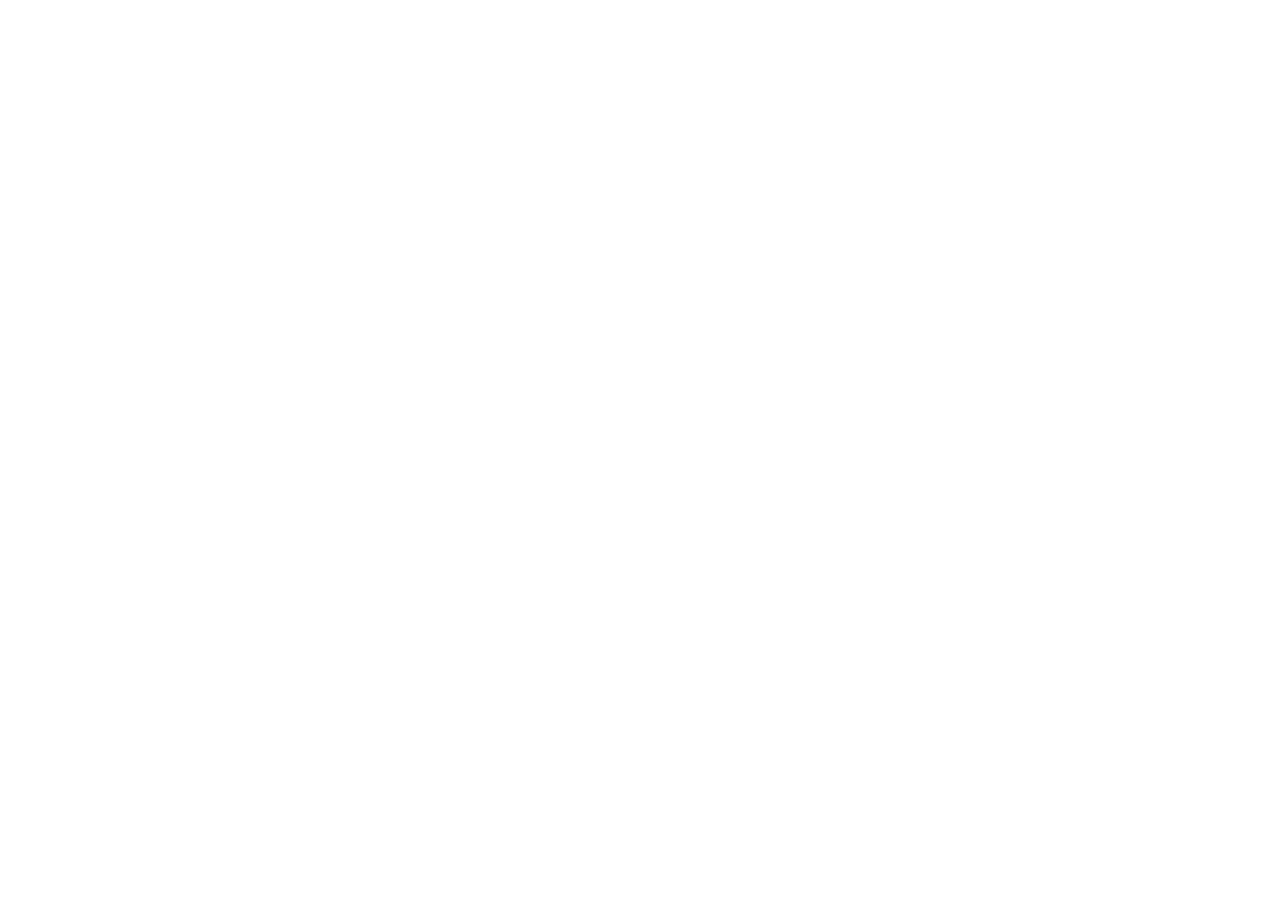
==== index.html @ 78a2af71 "initial commit" ====
<!DOCTYPE html>
<html lang="en">
<head>
    <meta charset="UTF-8">
    <meta http-equiv="X-UA-Compatible" content="IE=edge">
    <meta name="viewport" content="width=device-width, initial-scale=1.0">
    <title>Document</title>
</head>
<body>
    
</body>
</html>
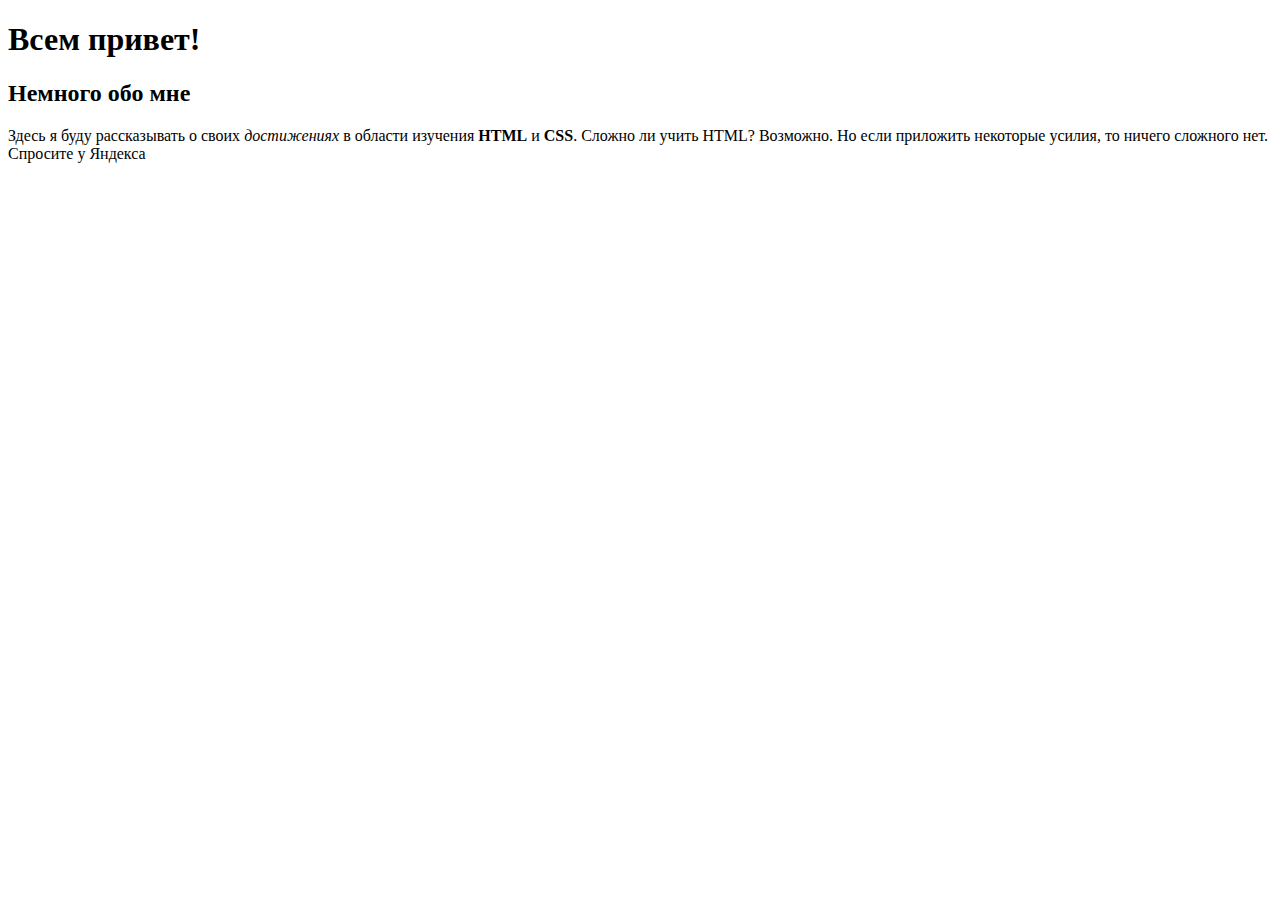
==== commit 419ab57c: "add text" ====
--- a/index.html
+++ b/index.html
@@ -1,12 +1,16 @@
 <!DOCTYPE html>
-<html lang="en">
+<html lang="ru">
 <head>
     <meta charset="UTF-8">
     <meta http-equiv="X-UA-Compatible" content="IE=edge">
     <meta name="viewport" content="width=device-width, initial-scale=1.0">
-    <title>Document</title>
+    <title>Моя первая страница</title>
 </head>
 <body>
-    
+    <h1>Всем привет!</h1>
+    <p><h2>Немного обо мне</h2></p>
+    <p>Здесь я буду рассказывать о своих <i>достижениях</i> в области изучения <strong>HTML</strong> и <strong>CSS</strong>. 
+        Сложно ли учить HTML? Возможно. Но если приложить некоторые усилия, то ничего сложного нет. Спросите у Яндекса</p>
+
 </body>
 </html>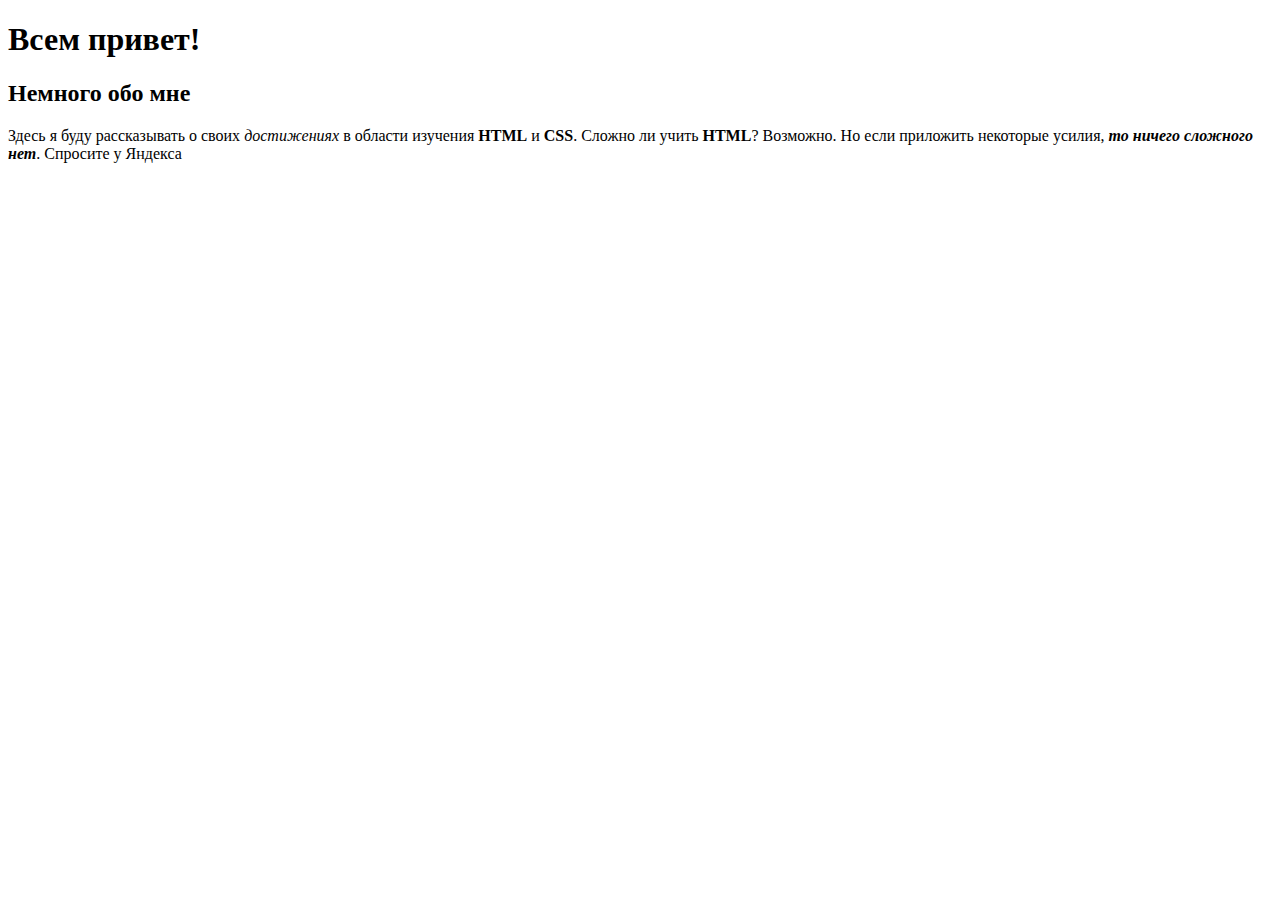
==== commit 6d1f368c: "add text" ====
--- a/index.html
+++ b/index.html
@@ -10,7 +10,8 @@
     <h1>Всем привет!</h1>
     <p><h2>Немного обо мне</h2></p>
     <p>Здесь я буду рассказывать о своих <i>достижениях</i> в области изучения <strong>HTML</strong> и <strong>CSS</strong>. 
-        Сложно ли учить HTML? Возможно. Но если приложить некоторые усилия, то ничего сложного нет. Спросите у Яндекса</p>
+        Сложно ли учить <strong>HTML</strong>? Возможно. Но если приложить некоторые усилия, 
+        <i><strong>то ничего сложного нет</strong></i>. Спросите у Яндекса</p>
 
 </body>
 </html>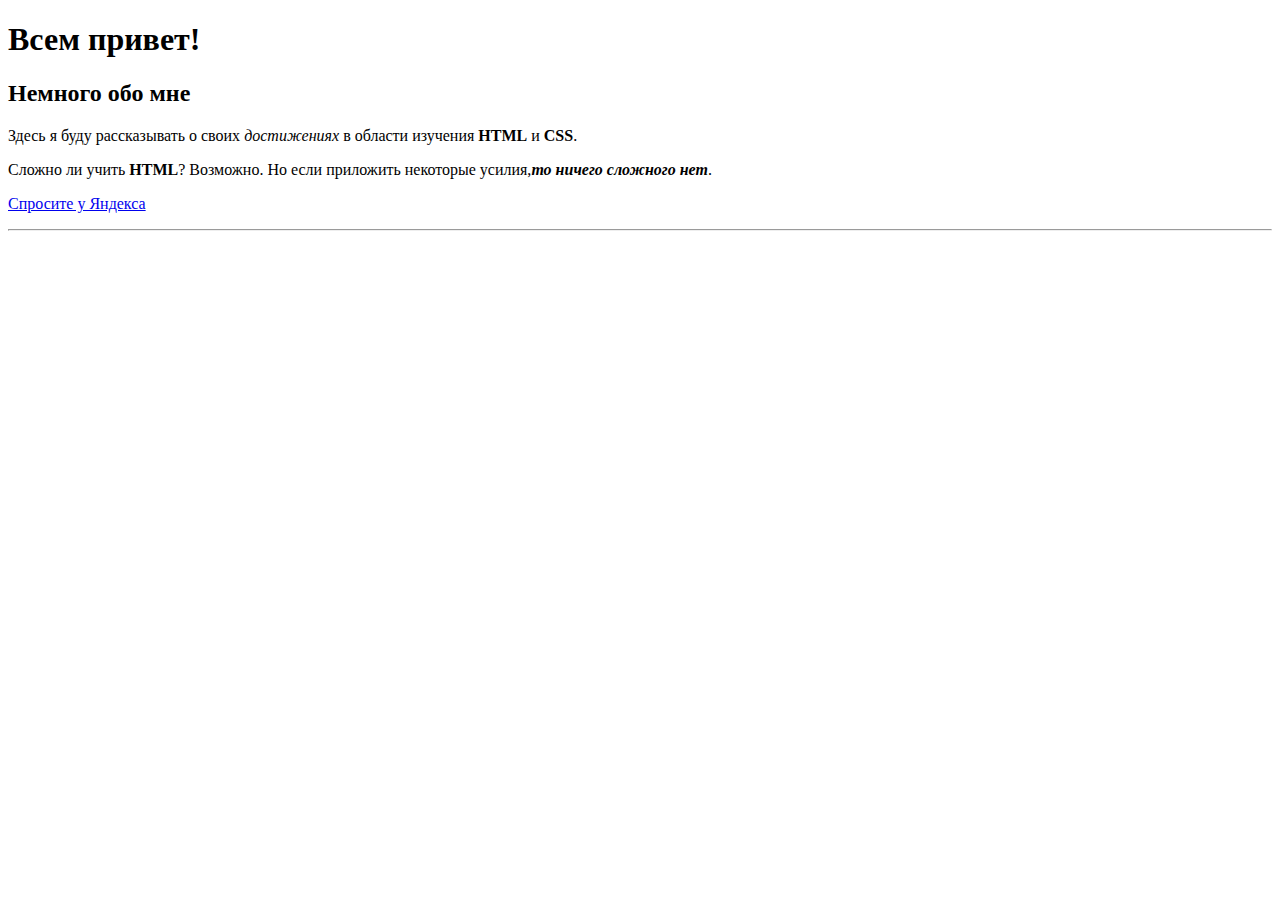
==== commit c42c8204: "update page" ====
--- a/index.html
+++ b/index.html
@@ -1,17 +1,27 @@
 <!DOCTYPE html>
 <html lang="ru">
+
 <head>
     <meta charset="UTF-8">
     <meta http-equiv="X-UA-Compatible" content="IE=edge">
     <meta name="viewport" content="width=device-width, initial-scale=1.0">
     <title>Моя первая страница</title>
 </head>
+
 <body>
     <h1>Всем привет!</h1>
-    <p><h2>Немного обо мне</h2></p>
-    <p>Здесь я буду рассказывать о своих <i>достижениях</i> в области изучения <strong>HTML</strong> и <strong>CSS</strong>. 
-        Сложно ли учить <strong>HTML</strong>? Возможно. Но если приложить некоторые усилия, 
-        <i><strong>то ничего сложного нет</strong></i>. Спросите у Яндекса</p>
+    <p>
+    <h2>Немного обо мне</h2>
+    </p>
+    <p>Здесь я буду рассказывать о своих <i>достижениях</i> в области изучения <strong>HTML</strong> и
+        <strong>CSS</strong>.</p>
+    <p>Сложно ли учить <strong>HTML</strong>? Возможно. Но если приложить некоторые усилия,<i><strong>то ничего сложного
+                нет</strong></i>.</p>
+    <p>
+        <a href="https://ya.ru/" target="_blank">Спросите у Яндекса</a> 
+    </p>
+    <hr>
 
 </body>
+
 </html>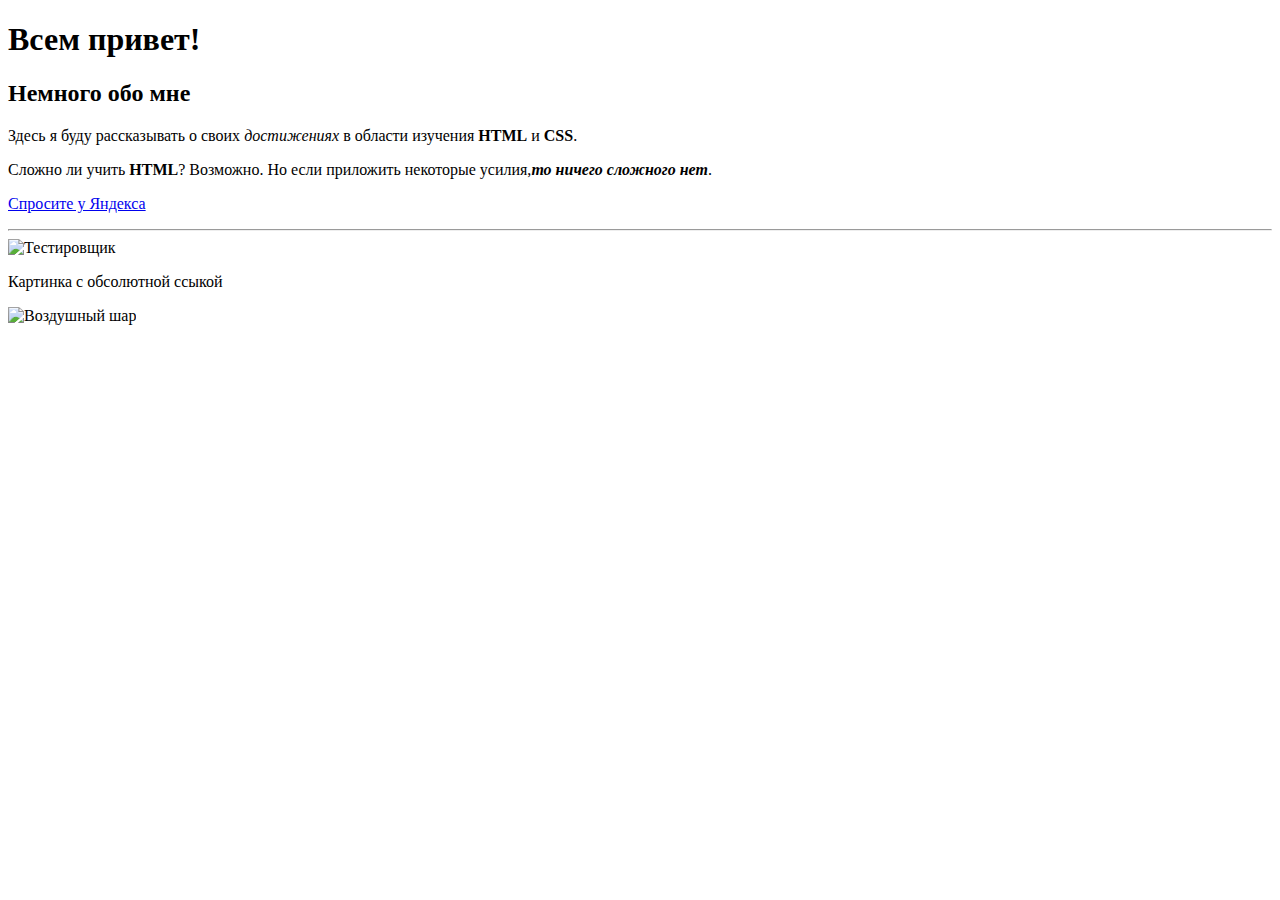
==== commit b14d0c57: "add images" ====
--- a/index.html
+++ b/index.html
@@ -21,6 +21,10 @@
         <a href="https://ya.ru/" target="_blank">Спросите у Яндекса</a> 
     </p>
     <hr>
+    <img src="https://gazetaingush.ru/sites/default/files/pubs/eksklyuziv/2021/05/6094427f8275a_0.jpg" alt="Тестировщик" width="300">
+    <p>Картинка с обсолютной ссыкой</p>
+    <img src="C:\Users\RustamYunusov\Desktop\GB Course\Знаакомство с WEB-технологиями\HTML\SecondSeminar\image\123.jpg" alt="Воздушный шар">
+    
 
 </body>
 
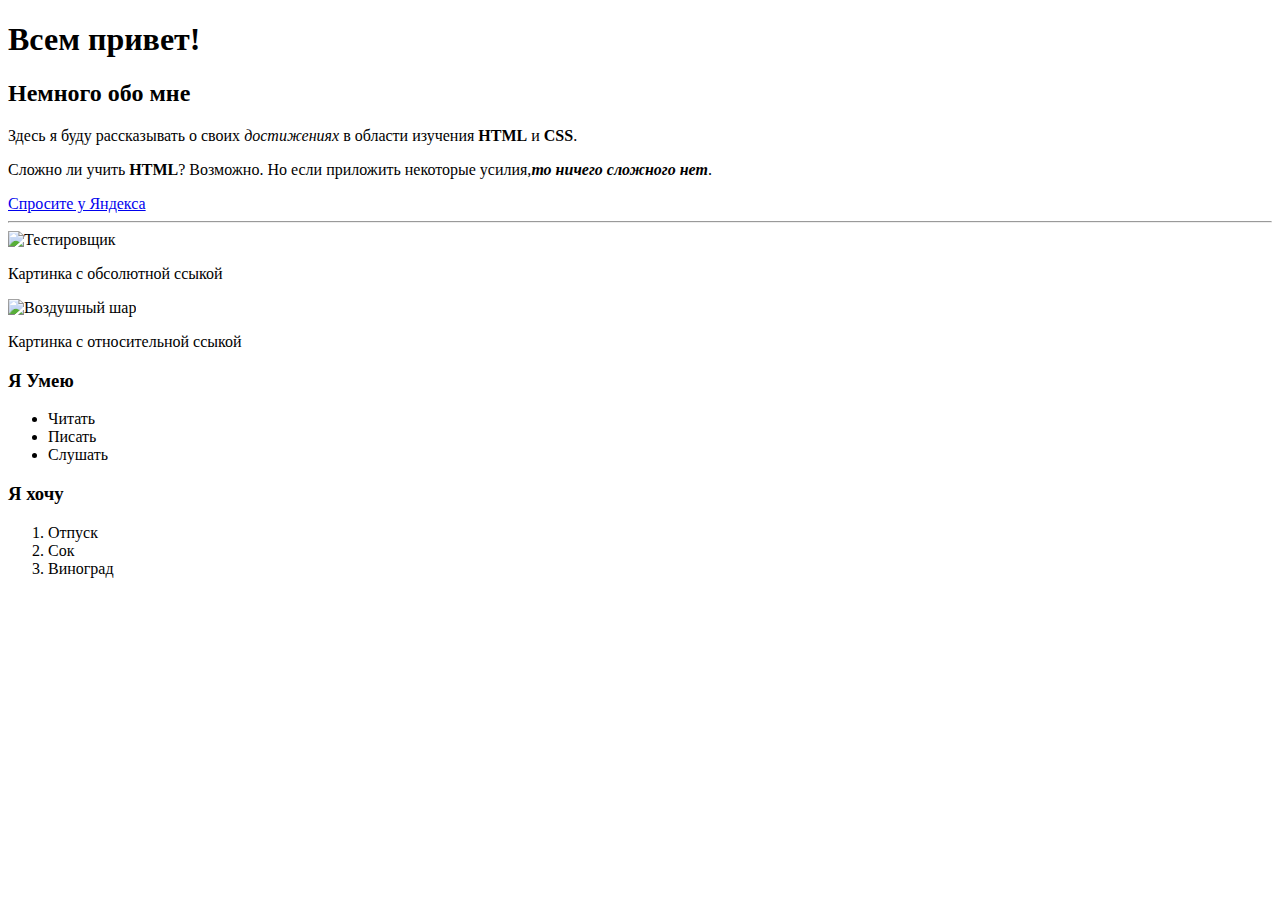
==== commit 9292c490: "add font teddy" ====
--- a/index.html
+++ b/index.html
@@ -6,6 +6,7 @@
     <meta http-equiv="X-UA-Compatible" content="IE=edge">
     <meta name="viewport" content="width=device-width, initial-scale=1.0">
     <title>Моя первая страница</title>
+    <link rel="stylesheet" href="style.css">
 </head>
 
 <body>
@@ -14,18 +15,30 @@
     <h2>Немного обо мне</h2>
     </p>
     <p>Здесь я буду рассказывать о своих <i>достижениях</i> в области изучения <strong>HTML</strong> и
-        <strong>CSS</strong>.</p>
+        <strong>CSS</strong>.
+    </p>
     <p>Сложно ли учить <strong>HTML</strong>? Возможно. Но если приложить некоторые усилия,<i><strong>то ничего сложного
                 нет</strong></i>.</p>
-    <p>
-        <a href="https://ya.ru/" target="_blank">Спросите у Яндекса</a> 
-    </p>
+        <a href="https://ya.ru/" target="_blank">Спросите у Яндекса</a>
     <hr>
-    <img src="https://gazetaingush.ru/sites/default/files/pubs/eksklyuziv/2021/05/6094427f8275a_0.jpg" alt="Тестировщик" width="300">
-    <p>Картинка с обсолютной ссыкой</p>
-    <img src="C:\Users\RustamYunusov\Desktop\GB Course\Знаакомство с WEB-технологиями\HTML\SecondSeminar\image\123.jpg" alt="Воздушный шар">
-    
-
+    <img src="https://gazetaingush.ru/sites/default/files/pubs/eksklyuziv/2021/05/6094427f8275a_0.jpg"
+        alt="Тестировщик">
+    <p class="big_text">Картинка с обсолютной ссыкой</p>
+    <img src="C:\Users\RustamYunusov\Desktop\GB Course\Знаакомство с WEB-технологиями\HTML\SecondSeminar\image\123.jpg"
+        alt="Воздушный шар">
+    <p class="big_text">Картинка с относительной ссыкой</p>
+    <h3>Я Умею</h3>
+    <ul>
+        <li>Читать</li>
+        <li>Писать</li>
+        <li>Слушать</li>
+    </ul>
+    <h3>Я хочу</h3>
+    <ol>
+        <li>Отпуск</li>
+        <li>Сок</li>
+        <li>Виноград</li>
+    </ol>
 </body>
 
 </html>